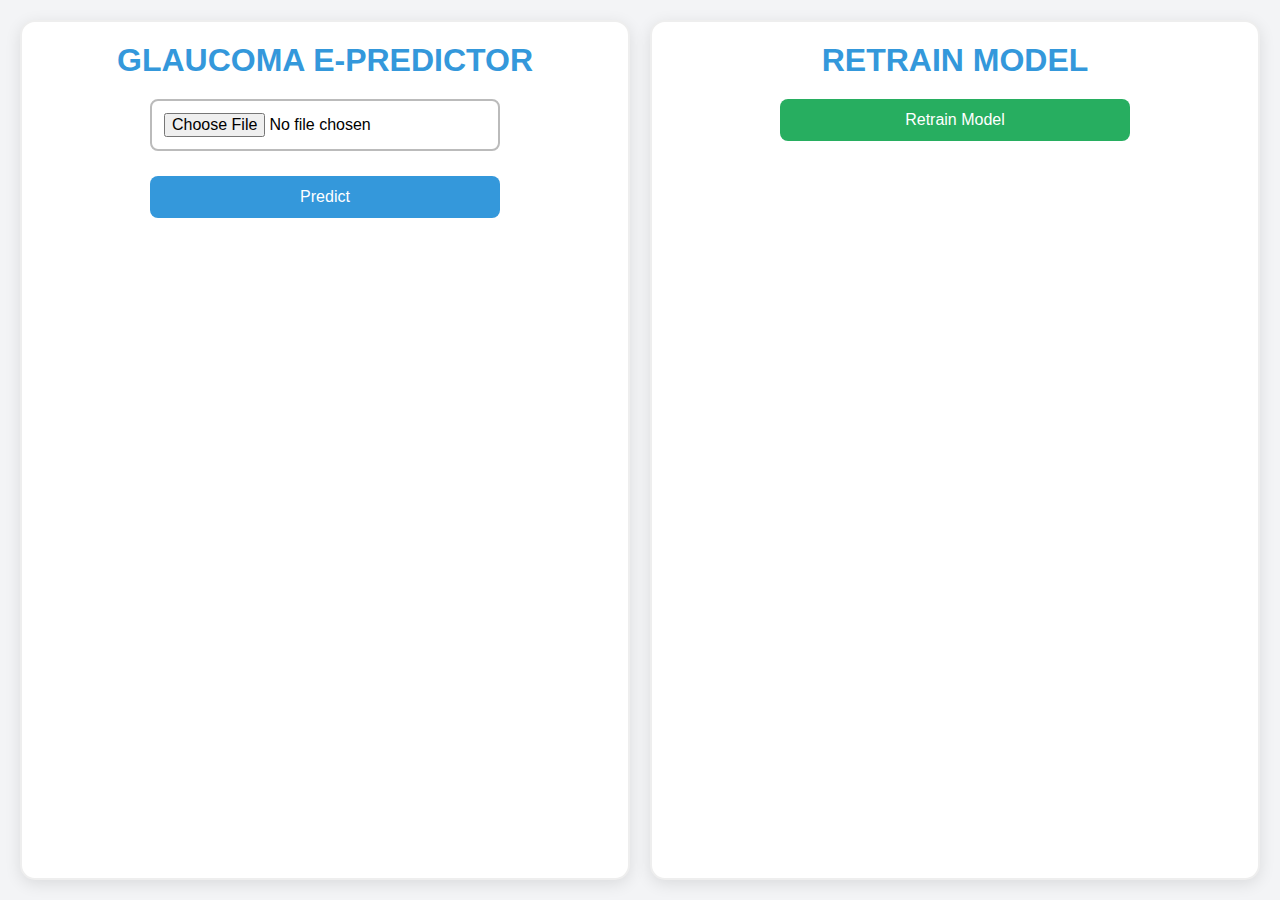
==== glaucoma-app/frontend/index.html @ 382a53b9 "Front end" ====
<!DOCTYPE html>
<html lang="en">
<head>
    <meta charset="UTF-8">
    <meta name="viewport" content="width=device-width, initial-scale=1.0">
    <title>Glaucoma E-Predictor</title>
    <link rel="stylesheet" href="styles.css">
</head>
<body>
    <div class="container">
        <div class="split-screen">
            <!-- Left side: Prediction Section -->
            <div class="left-panel">
                <h1 class="title">Glaucoma E-Predictor</h1>
                <div class="upload-section">
                    <input type="file" id="imageInput" accept="image/*">
                    <button onclick="uploadImage()" class="btn predict-btn">Predict</button>
                </div>
                <div id="imagePreview" class="image-preview">
                    <!-- Image will be displayed here -->
                </div>
                <div id="predictionResult" class="result"></div>
            </div>

            <!-- Right side: Retrain Model Section -->
            <div class="right-panel">
                <h2>Retrain Model</h2>
                <button onclick="retrainModel()" class="btn retrain-btn">Retrain Model</button>
                <div id="retrainStatus" class="retrain-status">
                    <!-- Display retraining status -->
                </div>
                <div id="retrainResult" class="result">
                    <!-- Display retraining results -->
                </div>
            </div>
        </div>
    </div>

    <script src="script.js"></script>
</body>
</html>
---- glaucoma-app/frontend/styles.css ----
/* Resetting default styles */
* {
    margin: 0;
    padding: 0;
    box-sizing: border-box;
}

/* Full screen layout */
body, html {
    height: 100%;
    font-family: 'Arial', sans-serif;
    background: #f3f4f6; /* Light grey background */
}

/* Main container with gradient background */
.container {
    display: flex;
    justify-content: center;
    align-items: center;
    height: 100%;
    padding: 20px;
}

/* Split screen: Left and Right Panels */
.split-screen {
    display: flex;
    width: 100%;
    height: 100%;
    justify-content: space-between;
    gap: 20px;
}

/* Left panel for prediction */
.left-panel {
    width: 50%;
    background-color: #fff;
    padding: 20px;
    border-radius: 15px;
    box-shadow: 0px 4px 16px rgba(0, 0, 0, 0.1);
    text-align: center;
    border: 2px solid #eee;
}

/* Right panel for retraining */
.right-panel {
    width: 50%;
    background-color: #fff;
    padding: 20px;
    border-radius: 15px;
    box-shadow: 0px 4px 16px rgba(0, 0, 0, 0.1);
    text-align: center;
    border: 2px solid #eee;
}

/* Title styling */
.title, .right-panel h2 {
    font-size: 32px;
    font-weight: bold;
    color: #3498db; /* Blue */
    margin-bottom: 20px;
    text-transform: uppercase;
}

/* Upload section styling */
.upload-section {
    display: flex;
    flex-direction: column;
    align-items: center;
    gap: 10px;
}

.upload-section input {
    margin-bottom: 15px;
    padding: 12px;
    font-size: 16px;
    border-radius: 8px;
    border: 2px solid #bbb;
    width: 80%;
    max-width: 350px;
    transition: border-color 0.3s ease;
}

.upload-section input:focus {
    border-color: #3498db; /* Blue focus */
}

/* Buttons */
.btn {
    padding: 12px 20px;
    border-radius: 8px;
    font-size: 16px;
    width: 80%;
    max-width: 350px;
    cursor: pointer;
    transition: background-color 0.3s ease;
    border: none;
}

.predict-btn {
    background-color: #3498db; /* Blue */
    color: white;
}

.predict-btn:hover {
    background-color: #2980b9; /* Darker blue */
}

.retrain-btn {
    background-color: #27ae60; /* Green */
    color: white;
}

.retrain-btn:hover {
    background-color: #2ecc71; /* Lighter green */
}

/* Result section */
.result, .retrain-status {
    margin-top: 20px;
    font-size: 18px;
    color: #34495e;
}

/* Loading bar for prediction and retrain */
.loading-bar {
    width: 100%;
    background-color: #f3f3f3;
    border-radius: 20px;
    margin-top: 10px;
}

.loading-bar div {
    height: 20px;
    width: 0;
    background-color: #3498db;
    border-radius: 20px;
    transition: width 2s ease-in-out;
}

/* Image preview styling */
.image-preview {
    margin-top: 20px;
    width: 100%;
    max-width: 350px;
    height: 300px;
    border: 5px solid #3498db; /* Blue border */
    border-radius: 10px;
    overflow: hidden;
    display: none; /* Initially hidden */
    background-color: #eaf2f8; /* Light blue background for the frame */
}

.image-preview img {
    width: 100%;
    height: 100%;
    object-fit: contain;
}

/* Responsive styling */
@media (max-width: 768px) {
    .split-screen {
        flex-direction: column;
    }

    .left-panel, .right-panel {
        width: 100%;
        margin-bottom: 20px;
    }

    .upload-section input,
    .btn {
        width: 100%;
    }

    .image-preview {
        width: 100%;
        height: auto;
    }
}
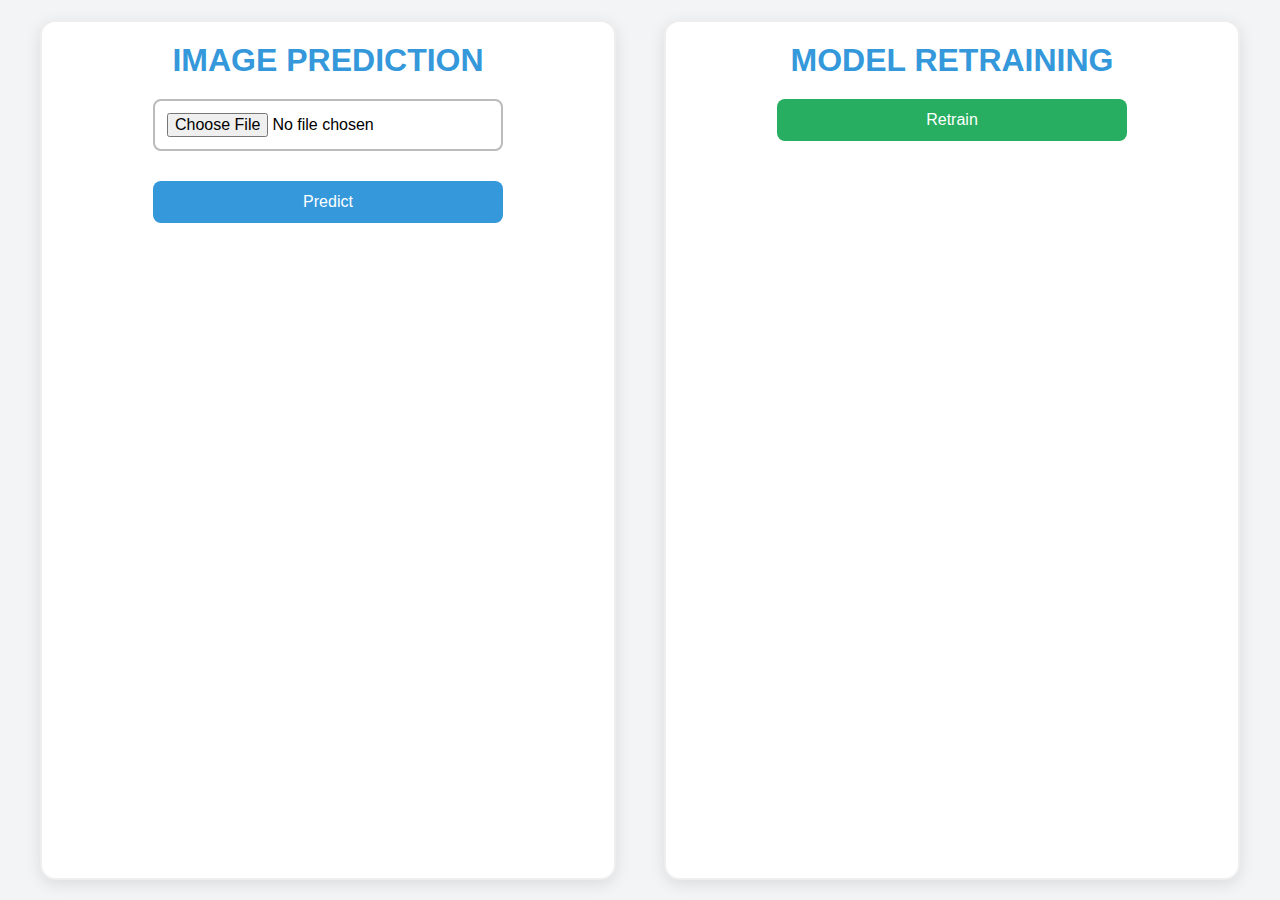
==== commit d998bf4d: "Folder structure" ====
--- a/glaucoma-app/frontend/index.html
+++ b/glaucoma-app/frontend/index.html
@@ -9,33 +9,24 @@
 <body>
     <div class="container">
         <div class="split-screen">
-            <!-- Left side: Prediction Section -->
             <div class="left-panel">
-                <h1 class="title">Glaucoma E-Predictor</h1>
+                <h2 class="title">Image Prediction</h2>
                 <div class="upload-section">
                     <input type="file" id="imageInput" accept="image/*">
-                    <button onclick="uploadImage()" class="btn predict-btn">Predict</button>
+                    <button class="btn predict-btn" onclick="uploadImage()">Predict</button>
                 </div>
-                <div id="imagePreview" class="image-preview">
-                    <!-- Image will be displayed here -->
-                </div>
+                <div id="imagePreview" class="image-preview"></div>
                 <div id="predictionResult" class="result"></div>
             </div>
-
-            <!-- Right side: Retrain Model Section -->
             <div class="right-panel">
-                <h2>Retrain Model</h2>
-                <button onclick="retrainModel()" class="btn retrain-btn">Retrain Model</button>
-                <div id="retrainStatus" class="retrain-status">
-                    <!-- Display retraining status -->
-                </div>
-                <div id="retrainResult" class="result">
-                    <!-- Display retraining results -->
-                </div>
+                <h2 class="title">Model Retraining</h2>
+                <button class="btn retrain-btn" onclick="retrainModel()">Retrain</button>
+                <div id="retrainStatus" class="retrain-status"></div>
+                <div id="retrainResult" class="result"></div>
             </div>
         </div>
     </div>
-
+    <script src="config.js"></script>
     <script src="script.js"></script>
 </body>
 </html>
--- a/glaucoma-app/frontend/styles.css
+++ b/glaucoma-app/frontend/styles.css
@@ -19,37 +19,39 @@
     align-items: center;
     height: 100%;
     padding: 20px;
+    text-align: center;
 }
 
 /* Split screen: Left and Right Panels */
 .split-screen {
     display: flex;
     width: 100%;
+    max-width: 1200px;
     height: 100%;
     justify-content: space-between;
     gap: 20px;
+    flex-wrap: wrap;
 }
 
 /* Left panel for prediction */
-.left-panel {
-    width: 50%;
+.left-panel,
+.right-panel {
     background-color: #fff;
     padding: 20px;
     border-radius: 15px;
     box-shadow: 0px 4px 16px rgba(0, 0, 0, 0.1);
     text-align: center;
     border: 2px solid #eee;
+    width: 48%;
+    min-height: 350px;
+    transition: all 0.3s ease-in-out;
 }
 
-/* Right panel for retraining */
-.right-panel {
-    width: 50%;
-    background-color: #fff;
-    padding: 20px;
-    border-radius: 15px;
-    box-shadow: 0px 4px 16px rgba(0, 0, 0, 0.1);
-    text-align: center;
-    border: 2px solid #eee;
+/* Hover effect on panels */
+.left-panel:hover,
+.right-panel:hover {
+    transform: translateY(-5px);
+    box-shadow: 0px 6px 20px rgba(0, 0, 0, 0.1);
 }
 
 /* Title styling */
@@ -66,7 +68,7 @@
     display: flex;
     flex-direction: column;
     align-items: center;
-    gap: 10px;
+    gap: 15px;
 }
 
 .upload-section input {
@@ -115,13 +117,22 @@
 }
 
 /* Result section */
-.result, .retrain-status {
+.result,
+.retrain-status {
     margin-top: 20px;
     font-size: 18px;
     color: #34495e;
+    font-weight: 600;
 }
 
 /* Loading bar for prediction and retrain */
+.loading {
+    display: none;
+    font-size: 16px;
+    color: #3498db;
+    margin-top: 10px;
+}
+
 .loading-bar {
     width: 100%;
     background-color: #f3f3f3;
